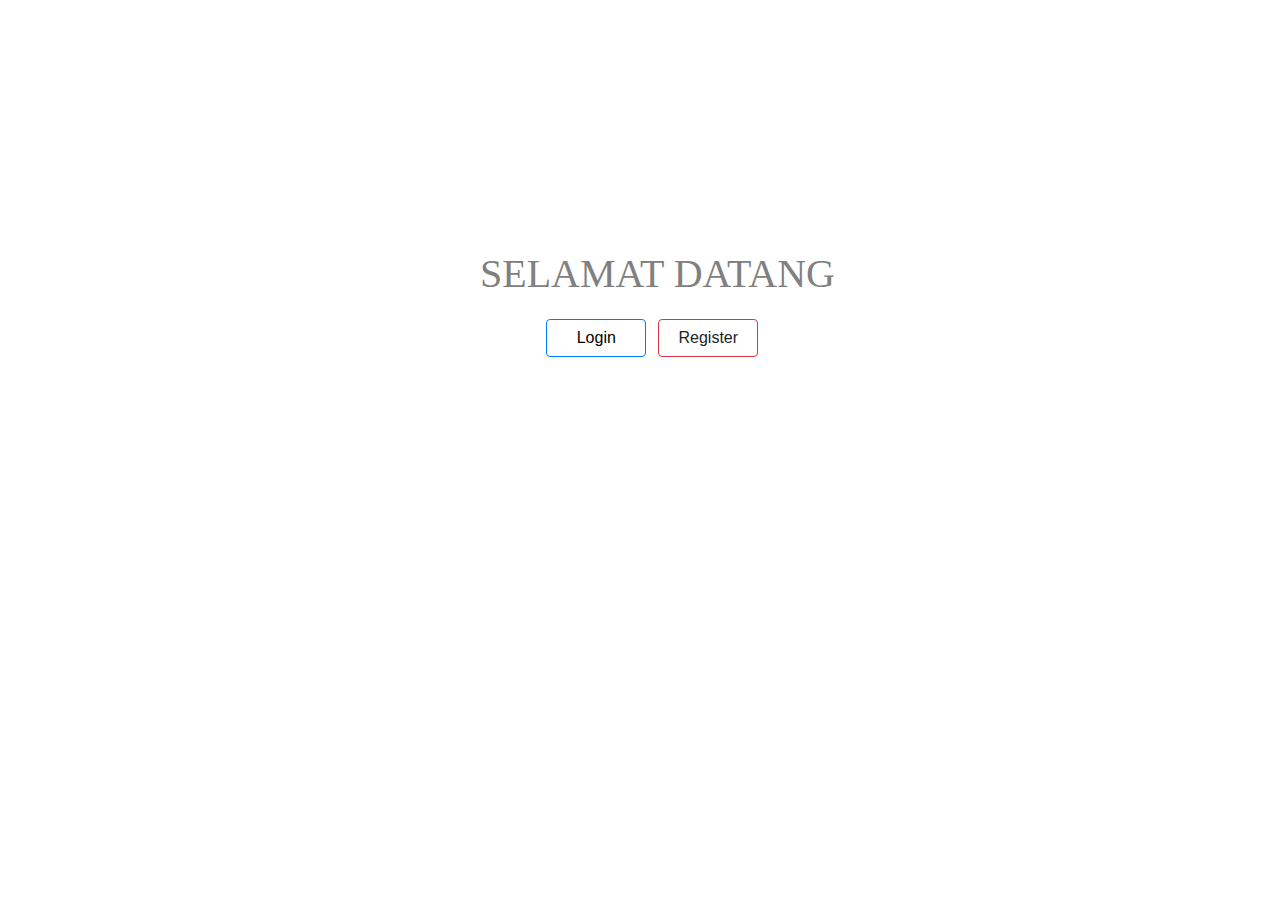
==== index.html @ 5e5f6855 "update" ====
<!DOCTYPE html>
<html>
<head>
	<title></title>
	<link href="bootstrap/dist/css/bootstrap.min.css" rel="stylesheet">
    <link rel="stylesheet" type="text/css" href="project/css/index.css">
</head>
<body>


<h1>SELAMAT DATANG</h1>
<table border="0">
	<tr>
		<td><a href="project/daftar_buku.php" class="btn btn-primary">Login</a></td>
		<td width="10px"></td>
		<td><a class="btn btn-danger">Register</a></td>
	</tr>
</table>
<!-- jQuery first, then Popper.js, then Bootstrap JS -->
    <!-- jQuery (necessary for Bootstrap's JavaScript plugins) -->
    <script src="https://code.jquery.com/jquery-3.2.1.min.js"></script>
    <script src="https://cdnjs.cloudflare.com/ajax/libs/popper.js/1.11.0/umd/popper.min.js" integrity="sha384-b/U6ypiBEHpOf/4+1nzFpr53nxSS+GLCkfwBdFNTxtclqqenISfwAzpKaMNFNmj4" crossorigin="anonymous"></script>
    <!-- Include all compiled plugins (below), or include individual files as needed -->
    <script src="bootstrap/dist/js/bootstrap.min.js"></script>
</body>
</html>
---- project/css/index.css ----
body {
	margin: 0;
	padding: 0;
}

h1	{
	font-family: century gothic;
	margin: 250px auto auto 37.5%;
	color: grey;
}

table {
	margin: 20px auto auto 42.6%;
}

table tr td {

}

.btn {
	width: 100px;
	background-color: white;
	color: black;
}
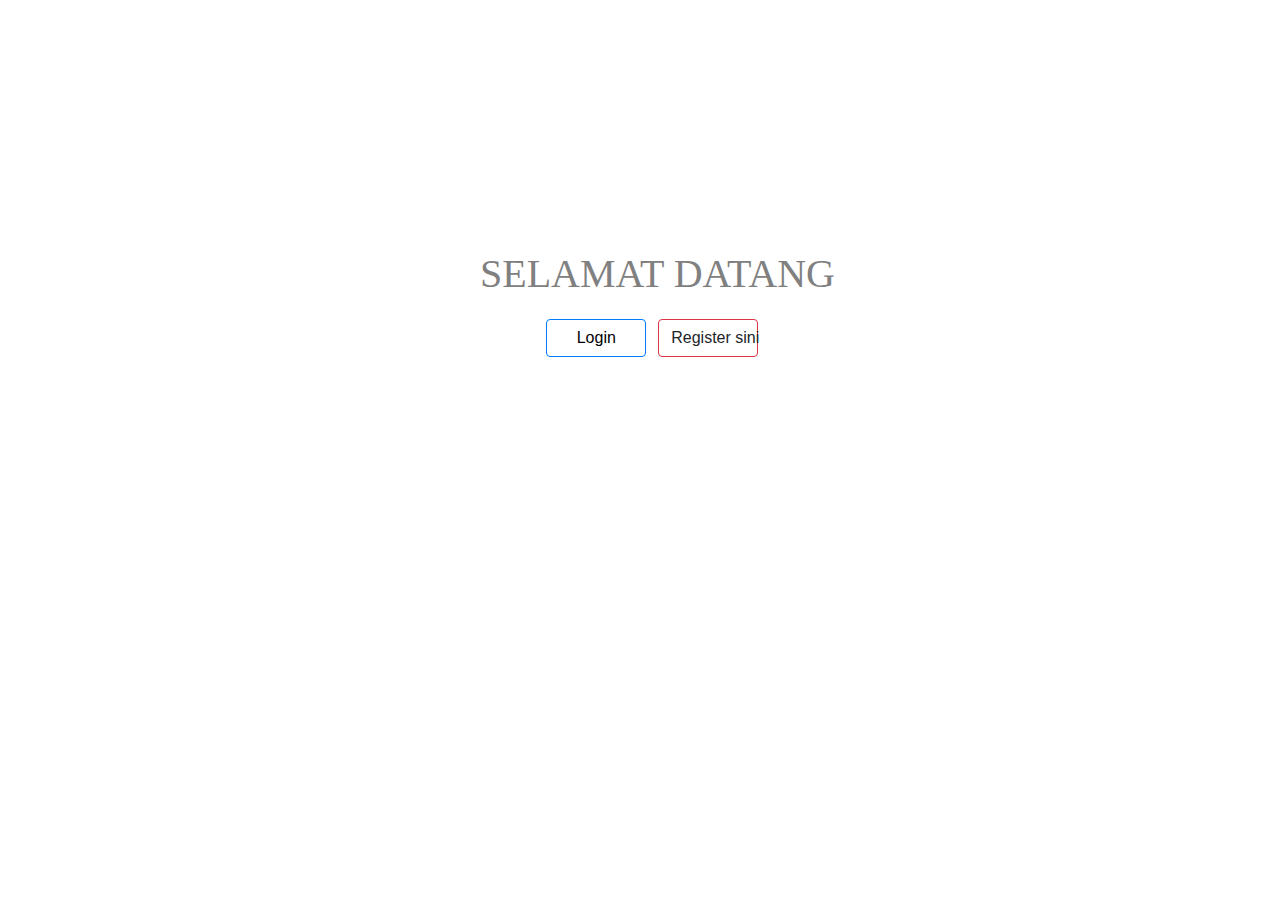
==== commit b55f3c46: "update" ====
--- a/index.html
+++ b/index.html
@@ -13,7 +13,7 @@
 	<tr>
 		<td><a href="project/daftar_buku.php" class="btn btn-primary">Login</a></td>
 		<td width="10px"></td>
-		<td><a class="btn btn-danger">Register</a></td>
+		<td><a class="btn btn-danger">Register sini</a></td>
 	</tr>
 </table>
 <!-- jQuery first, then Popper.js, then Bootstrap JS -->
